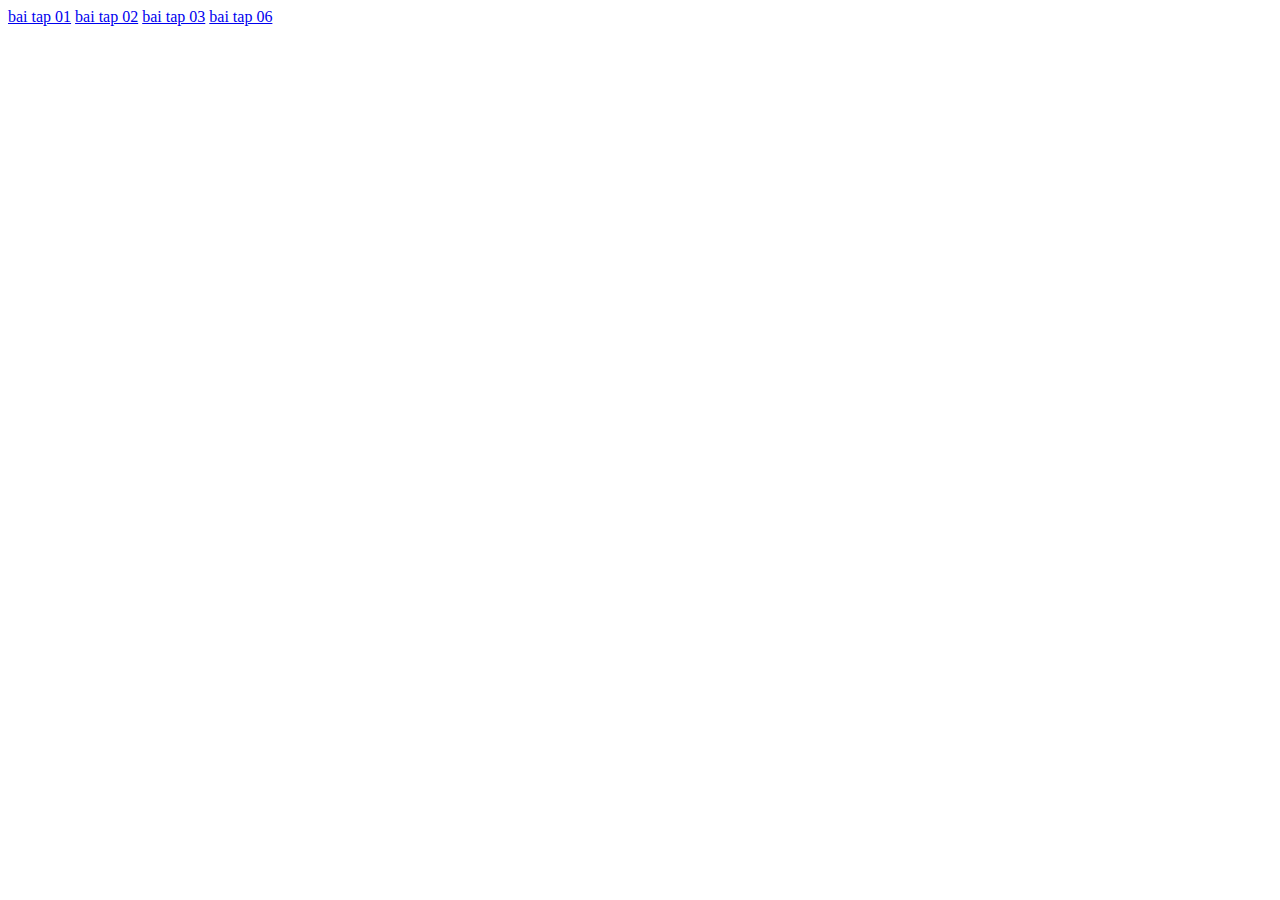
==== index.html @ 7b8e5825 "update" ====
<!DOCTYPE html>
<html lang="en">
<head>
    <meta charset="UTF-8">
    <meta name="viewport" content="width=device-width, initial-scale=1.0">
    <title>Document</title>
</head>
<body>
    <a href="1.html">bai tap 01</a>
    <a href="2.html">bai tap 02</a>
    <a href="3.html">bai tap 03</a>
    <a href="6.html">bai tap 06</a>
</body>
</html>
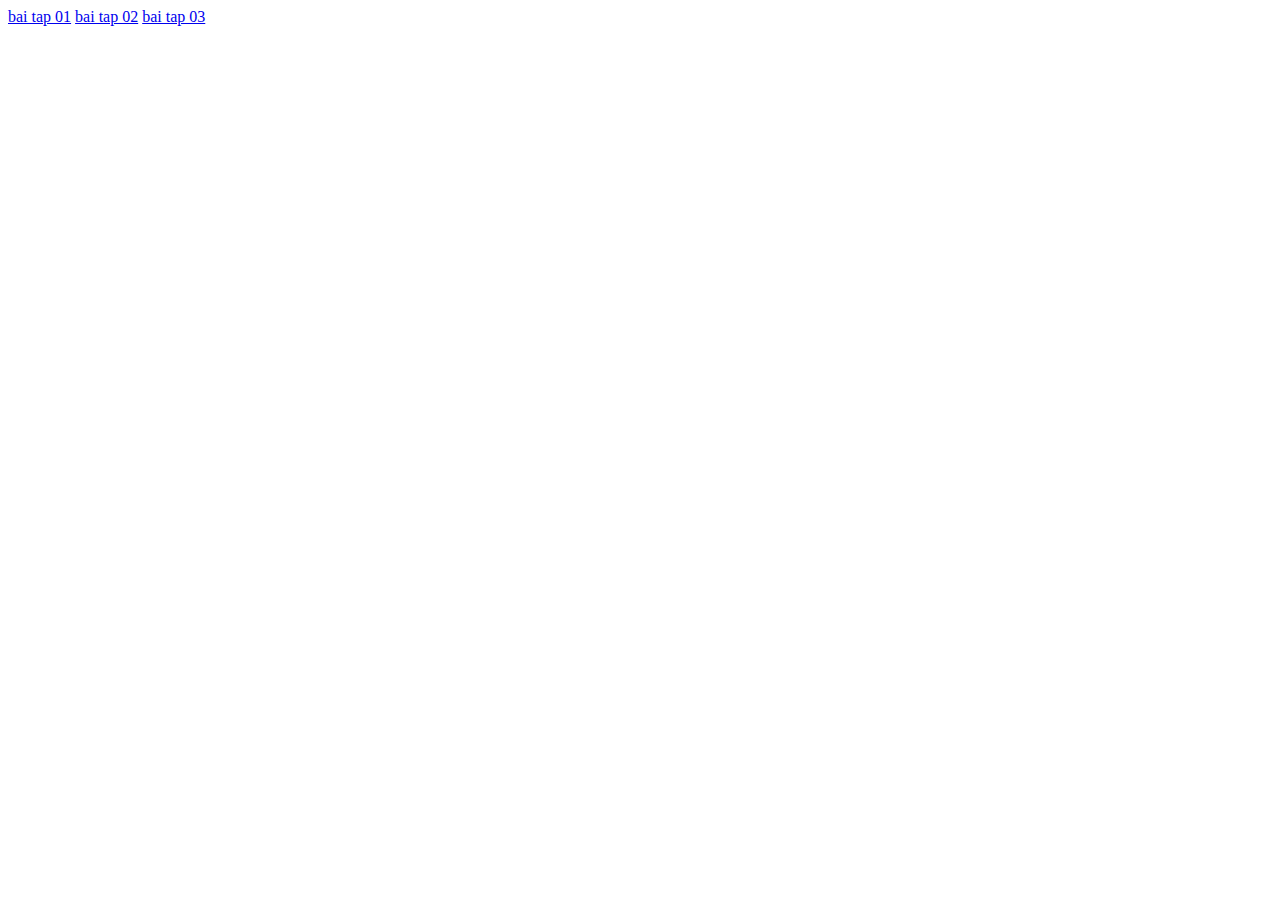
==== commit d3482dc5: "3bai" ====
--- a/index.html
+++ b/index.html
@@ -9,6 +9,5 @@
     <a href="1.html">bai tap 01</a>
     <a href="2.html">bai tap 02</a>
     <a href="3.html">bai tap 03</a>
-    <a href="6.html">bai tap 06</a>
 </body>
 </html>